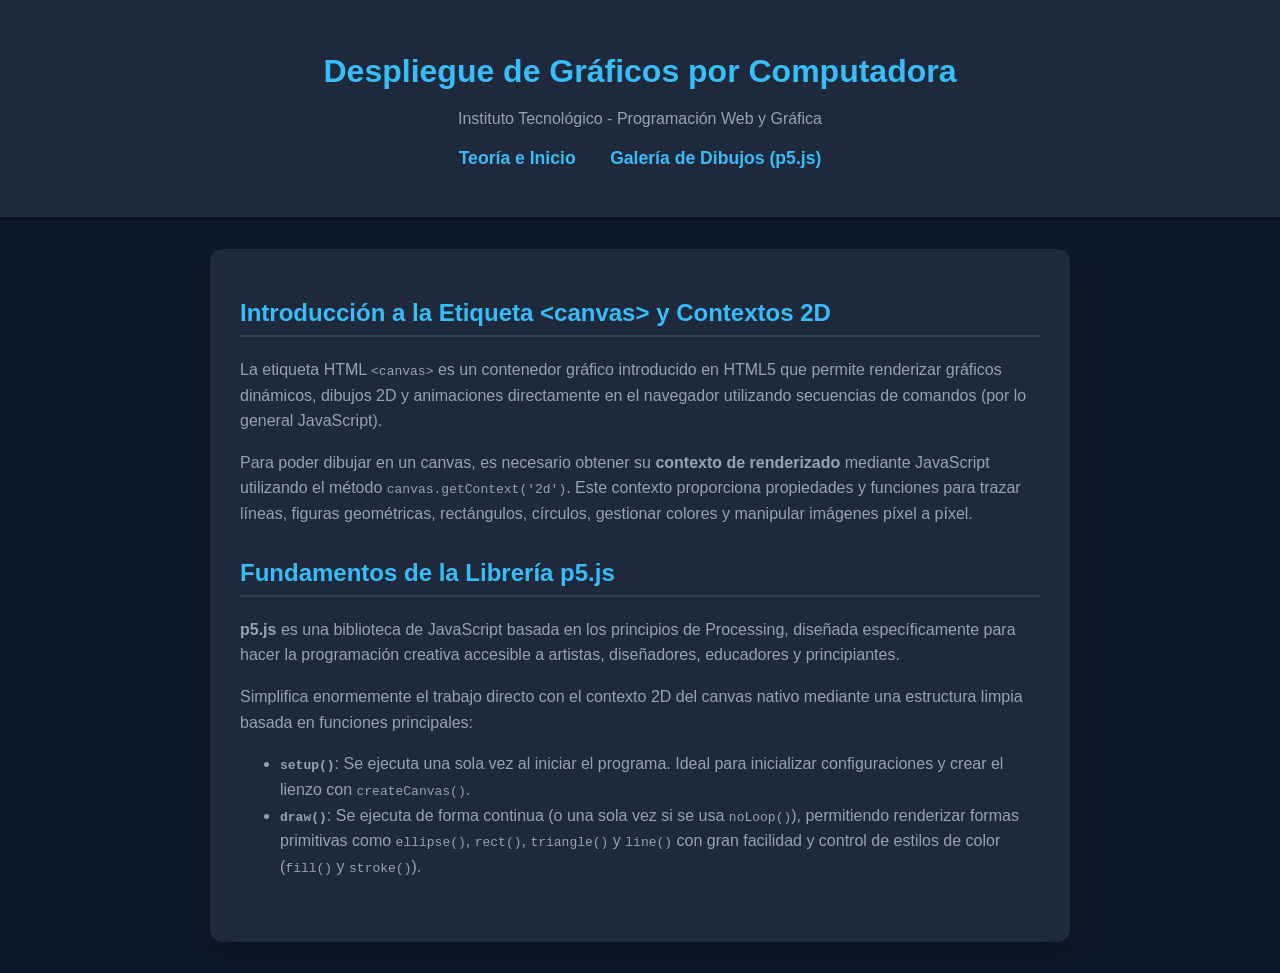
==== index.html @ 4698cc46 "paginita" ====
<!DOCTYPE html>
<html lang="es">
<head>
    <meta charset="UTF-8">
    <meta name="viewport" content="width=device-width, initial-scale=1.0">
    <title>Práctica de Gráficos - Inicio</title>
    <link rel="stylesheet" href="styles.css">
</head>
<body>
    <header>
        <h1>Despliegue de Gráficos por Computadora</h1>
        <p>Instituto Tecnológico - Programación Web y Gráfica</p>
        <nav>
            <a href="index.html">Teoría e Inicio</a>
            <a href="dibujos.html">Galería de Dibujos (p5.js)</a>
        </nav>
    </header>

    <main>
        <section>
            <h2>Introducción a la Etiqueta &lt;canvas&gt; y Contextos 2D</h2>
            <p>La etiqueta HTML <code>&lt;canvas&gt;</code> es un contenedor gráfico introducido en HTML5 que permite renderizar gráficos dinámicos, dibujos 2D y animaciones directamente en el navegador utilizando secuencias de comandos (por lo general JavaScript).</p>
            <p>Para poder dibujar en un canvas, es necesario obtener su <strong>contexto de renderizado</strong> mediante JavaScript utilizando el método <code>canvas.getContext('2d')</code>. Este contexto proporciona propiedades y funciones para trazar líneas, figuras geométricas, rectángulos, círculos, gestionar colores y manipular imágenes píxel a píxel.</p>
        </section>

        <section>
            <h2>Fundamentos de la Librería p5.js</h2>
            <p><strong>p5.js</strong> es una biblioteca de JavaScript basada en los principios de Processing, diseñada específicamente para hacer la programación creativa accesible a artistas, diseñadores, educadores y principiantes.</p>
            <p>Simplifica enormemente el trabajo directo con el contexto 2D del canvas nativo mediante una estructura limpia basada en funciones principales:</p>
            <ul>
                <li><strong><code>setup()</code></strong>: Se ejecuta una sola vez al iniciar el programa. Ideal para inicializar configuraciones y crear el lienzo con <code>createCanvas()</code>.</li>
                <li><strong><code>draw()</code></strong>: Se ejecuta de forma continua (o una sola vez si se usa <code>noLoop()</code>), permitiendo renderizar formas primitivas como <code>ellipse()</code>, <code>rect()</code>, <code>triangle()</code> y <code>line()</code> con gran facilidad y control de estilos de color (<code>fill()</code> y <code>stroke()</code>).</li>
            </ul>
        </section>
    </main>
</body>
</html>
---- styles.css ----
body {
  font-family: 'Segoe UI', Tahoma, Geneva, Verdana, sans-serif;
  background-color: #0f172a;
  color: #f8fafc;
  margin: 0;
  padding: 0;
  display: flex;
  flex-direction: column;
  align-items: center;
}

header {
  text-align: center;
  padding: 2rem 1rem;
  background: #1e293b;
  width: 100%;
  box-shadow: 0 4px 6px -1px rgba(0, 0, 0, 0.2);
}

header h1 {
  color: #38bdf8;
  margin-bottom: 0.5rem;
}

nav {
  margin: 1rem 0;
}

nav a {
  color: #38bdf8;
  text-decoration: none;
  margin: 0 15px;
  font-weight: bold;
  font-size: 1.1rem;
}

nav a:hover {
  text-decoration: underline;
}

main {
  background: #1e293b;
  padding: 30px;
  border-radius: 12px;
  box-shadow: 0 10px 25px -5px rgba(0, 0, 0, 0.3);
  margin: 2rem 0;
  max-width: 800px;
  width: 90%;
}

section {
  margin-bottom: 2rem;
}

h2 {
  color: #38bdf8;
  border-bottom: 2px solid #334155;
  padding-bottom: 0.5rem;
}

p, li {
  color: #94a3b8;
  line-height: 1.6;
}

.canvas-box {
  display: flex;
  justify-content: center;
  margin-top: 20px;
}

canvas {
  display: block;
  border-radius: 8px;
  box-shadow: 0 4px 12px rgba(0,0,0,0.5);
}

.botones-dibujos {
  display: flex;
  justify-content: center;
  gap: 10px;
  flex-wrap: wrap;
  margin-bottom: 20px;
}

.botones-dibujos button {
  background-color: #38bdf8;
  color: #0f172a;
  border: none;
  padding: 10px 15px;
  border-radius: 6px;
  font-weight: bold;
  cursor: pointer;
  transition: background 0.2s;
}

.botones-dibujos button:hover {
  background-color: #0ea5e9;
  color: #fff;
}
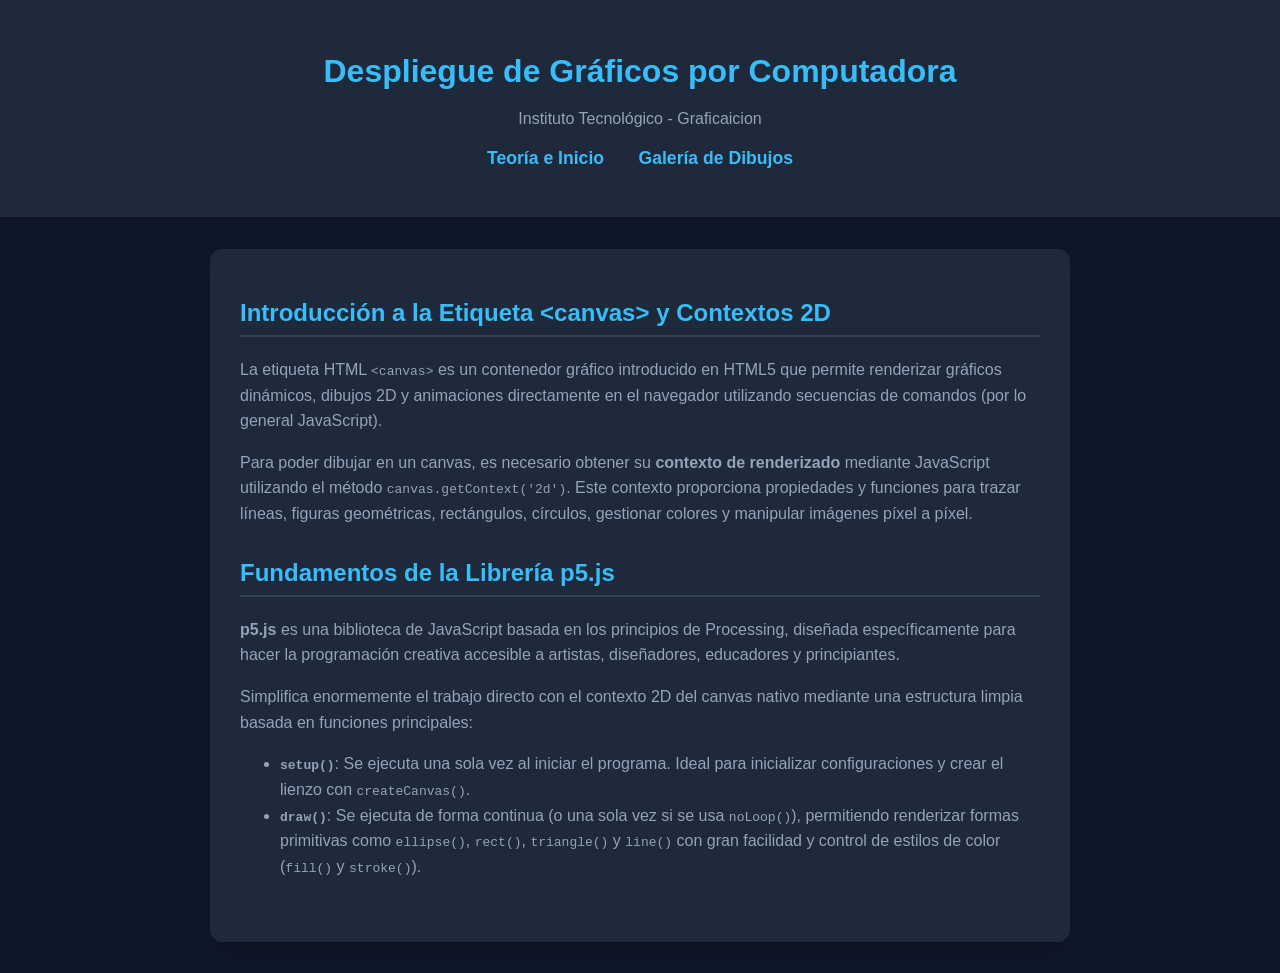
==== commit be5c60dc: "update" ====
--- a/index.html
+++ b/index.html
@@ -9,10 +9,10 @@
 <body>
     <header>
         <h1>Despliegue de Gráficos por Computadora</h1>
-        <p>Instituto Tecnológico - Programación Web y Gráfica</p>
+        <p>Instituto Tecnológico - Graficaicion </p>
         <nav>
             <a href="index.html">Teoría e Inicio</a>
-            <a href="dibujos.html">Galería de Dibujos (p5.js)</a>
+            <a href="dibujos.html">Galería de Dibujos</a>
         </nav>
     </header>
 
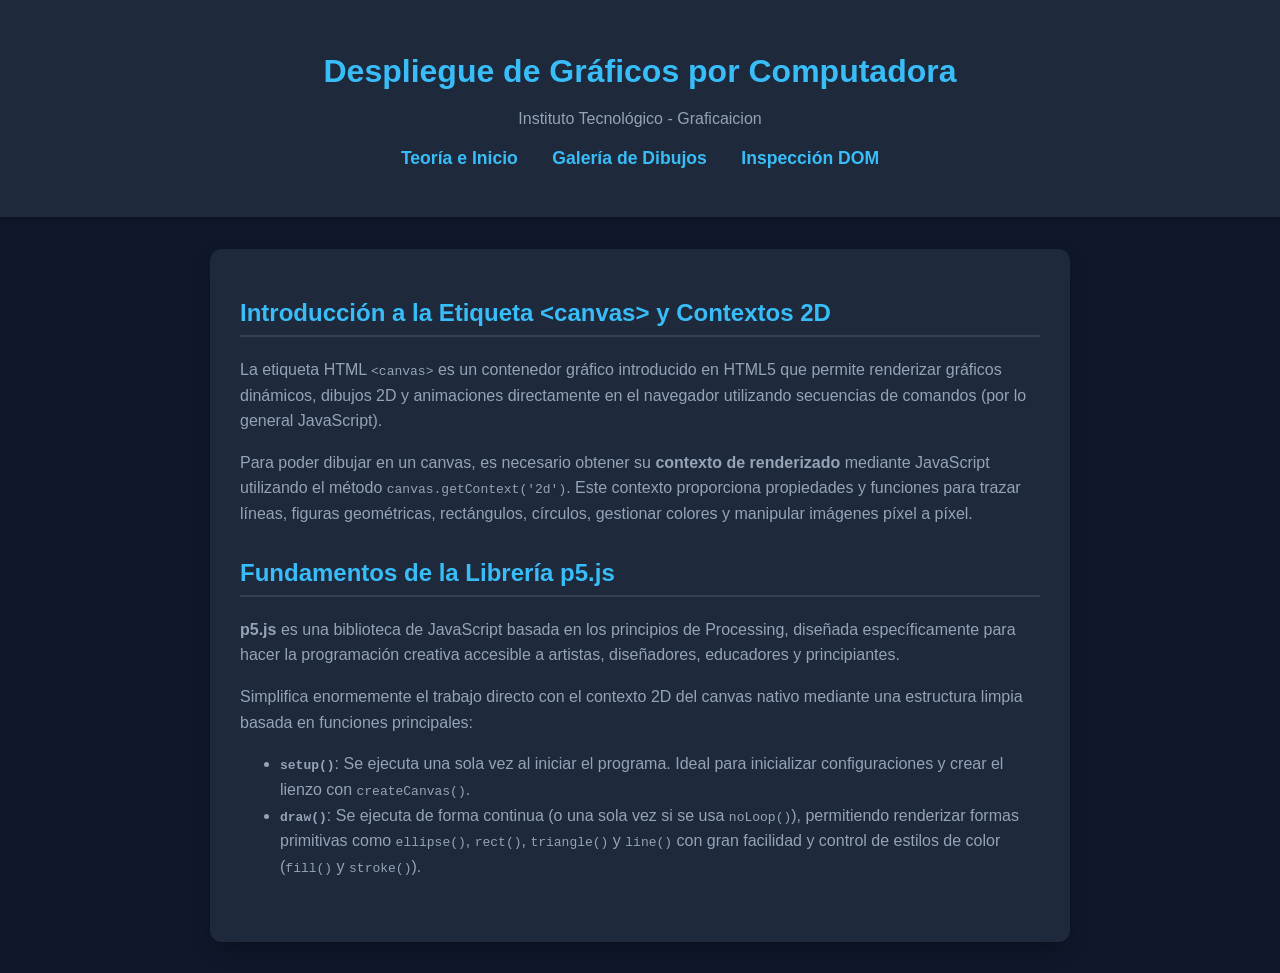
==== commit 925f28f7: "update" ====
--- a/index.html
+++ b/index.html
@@ -13,6 +13,7 @@
         <nav>
             <a href="index.html">Teoría e Inicio</a>
             <a href="dibujos.html">Galería de Dibujos</a>
+            <a href="dom-inspector.html">Inspección DOM</a>
         </nav>
     </header>
 
--- a/styles.css
+++ b/styles.css
@@ -97,4 +97,52 @@
 .botones-dibujos button:hover {
   background-color: #0ea5e9;
   color: #fff;
+}
+
+
+/* Estilos para la visualización del Árbol DOM */
+.tree {
+  margin-top: 1.5rem;
+  font-family: 'Courier New', Courier, monospace;
+}
+
+.tree ul {
+  padding-left: 20px;
+  list-style-type: none;
+  position: relative;
+}
+
+.tree ul ul {
+  border-left: 2px dashed #38bdf8;
+  margin-left: 10px;
+  padding-left: 15px;
+}
+
+.tree li {
+  margin: 8px 0;
+  position: relative;
+}
+
+.node {
+  display: inline-block;
+  background-color: #0f172a;
+  color: #38bdf8;
+  border: 1px solid #38bdf8;
+  padding: 6px 12px;
+  border-radius: 6px;
+  font-size: 0.9rem;
+  font-weight: bold;
+  box-shadow: 0 2px 4px rgba(0,0,0,0.3);
+}
+
+.node-root {
+  background-color: #0284c7;
+  color: #ffffff;
+  border-color: #38bdf8;
+}
+
+.node-highlight {
+  background-color: #15803d;
+  color: #ffffff;
+  border-color: #22c55e;
 }
